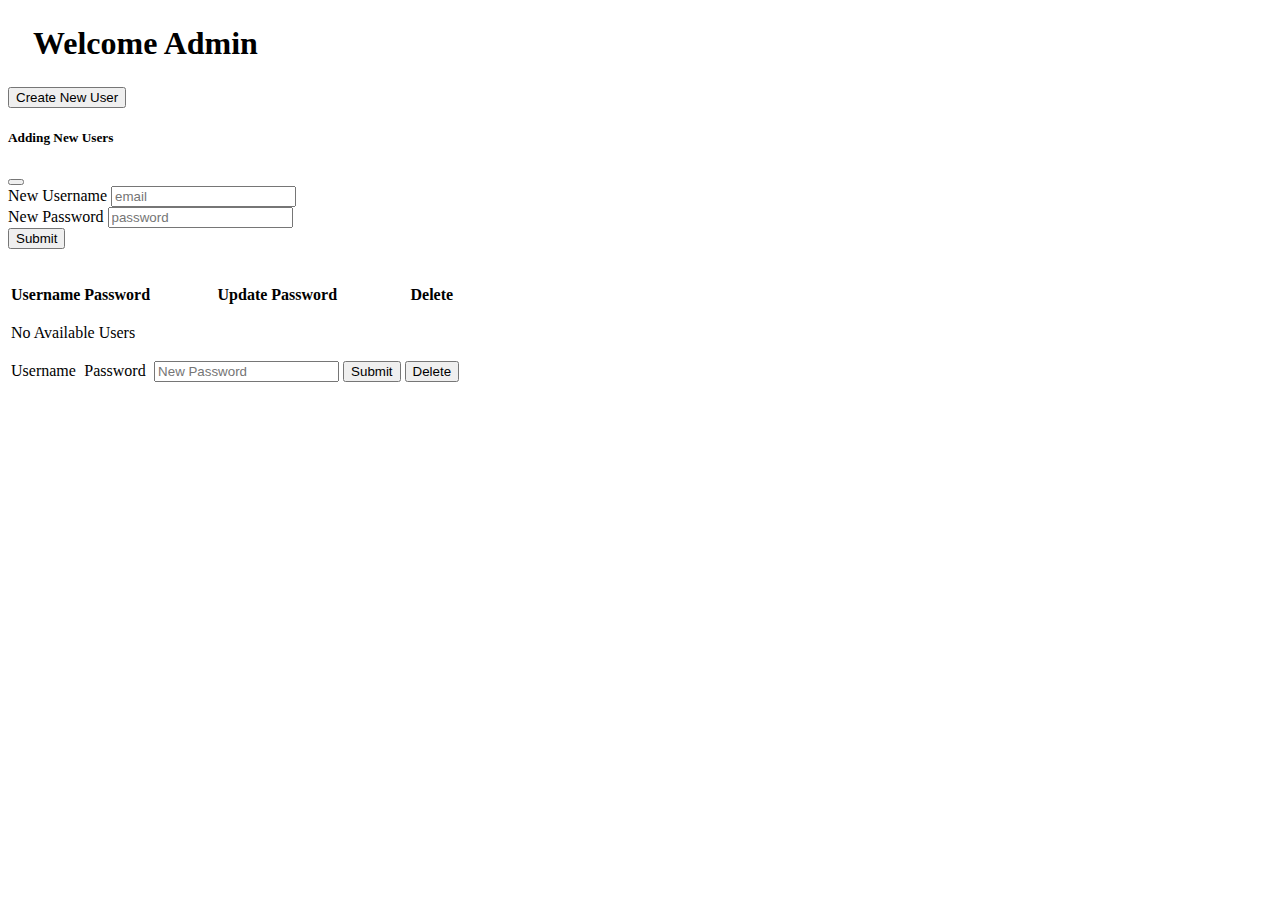
==== src/main/resources/templates/admin.html @ aff7c5d5 "updating admin page with logic and some styling" ====
<!DOCTYPE html>
<html xmlns:th="http://www.w3.org/1999/xhtml">
    <head>
        <meta charset = "ISO-8859-1" />
        <link href = "css/styles.css" rel = "stylesheet"/>
        <meta name="viewport" content="width=device-width, initial-scale=1">
        <!-- CSS only -->
        <link href="https://cdn.jsdelivr.net/npm/bootstrap@5.1.1/dist/css/bootstrap.min.css" rel="stylesheet" integrity="sha384-F3w7mX95PdgyTmZZMECAngseQB83DfGTowi0iMjiWaeVhAn4FJkqJByhZMI3AhiU" crossorigin="anonymous">
        <!-- JavaScript Bundle with Popper -->
        <script src="https://cdn.jsdelivr.net/npm/bootstrap@5.1.1/dist/js/bootstrap.bundle.min.js" integrity="sha384-/bQdsTh/da6pkI1MST/rWKFNjaCP5gBSY4sEBT38Q/9RBh9AH40zEOg7Hlq2THRZ" crossorigin="anonymous"></script>

        <title>LaundryList Home</title>
    </head>
    <!-- CSS only -->
    <link href="https://cdn.jsdelivr.net/npm/bootstrap@5.1.1/dist/css/bootstrap.min.css" rel="stylesheet" integrity="sha384-F3w7mX95PdgyTmZZMECAngseQB83DfGTowi0iMjiWaeVhAn4FJkqJByhZMI3AhiU" crossorigin="anonymous">
    <!-- JavaScript Bundle with Popper -->
    <script src="https://cdn.jsdelivr.net/npm/bootstrap@5.1.1/dist/js/bootstrap.bundle.min.js" integrity="sha384-/bQdsTh/da6pkI1MST/rWKFNjaCP5gBSY4sEBT38Q/9RBh9AH40zEOg7Hlq2THRZ" crossorigin="anonymous"></script>

    <title>LaundryList Admin</title>
    </head>

    <body>
        <div class="">
            <h1 style="margin:25px" class="text-center">Welcome Admin</h1>
        </div>
        <div class="container mt-5">
            <div class="text-center">
                <button type="button" class="btn btn-primary" data-bs-toggle="modal" data-bs-target="#myModal">Create New User</button>
            </div>
            <div class="modal" id="myModal">
                <div class="modal-dialog">
                    <div class="modal-content">
                        <div class="modal-header">
                            <h5 class="modal-title">Adding New Users</h5>
                            <button type="button" class="btn-close" data-bs-dismiss="modal"></button>
                        </div>
                        <div class="modal-body">
                            <form th:action="@{/users}" th:method="put">
                                <div class="mb-3">
                                    <label class="form-label required">New Username</label>
                                    <input name="username" type="email" class="form-control" placeholder="email" required>
                                </div>
                                <div class="mb-3">
                                    <label class="form-label required">New Password</label>
                                    <input name="password" type="password" class="form-control" placeholder="password" required>
                                </div>
                                <div class="modal-footer">
                                    <button type="submit" class="btn btn-primary">Submit</button>
                                </div>
                            </form>
                        </div>
                    </div>
                </div>
            </div>
        </div>
        <br>
        <div class="d-flex flex-wrap flex-row-reverse justify-content-center">
            <table class="table table-hover ">
                <thead>
                <tr>
                    <th scope="col"> <span class="text-center"><p>Username</p></span> </th>
                    <th scope="col"> <span class="text-center"><p>Password</p></span> </th>
                    <th scope="col"> <span class="text-center"><p>Update Password</p></span> </th>
                    <th scope="col"> <span class="text-center"><p>Delete</p></span> </th>
                </tr>
                </thead>
                <tbody>
                <tr scope="row" th:if="${listUsers.empty}">
                    <td colspan="2"> No Available Users </td>
                </tr>
                <tr th:each="user : ${listUsers}">
                    <td><span class="text-center"> <p th:text="${user.username}">Username </p></span></td>
                    <td><span class="text-center"> <p th:text="${user.password}">Password </p></span></td>
                    <td><span class="text-center">
                            <form th:action="@{/users(username=${user.username})}" th:method="patch" class="form-inline">
                                <input name="password" type="password" placeholder="New Password">
                                <button type="submit" class="btn btn-primary mb-1 ml-1 mr-1">Submit</button>
                            </form>
                        </span>
                    </td>
                    <td>
                        <span class="text-center">
                            <form th:action="@{/users(username=${user.username})}" th:method="delete">
                                <button type="submit" class="btn btn-danger" value="delete">Delete</button>
                            </form>
                        </span>
                    </td>
                </tr>
                </tbody>
            </table>
        </div>
    </body>
</html>
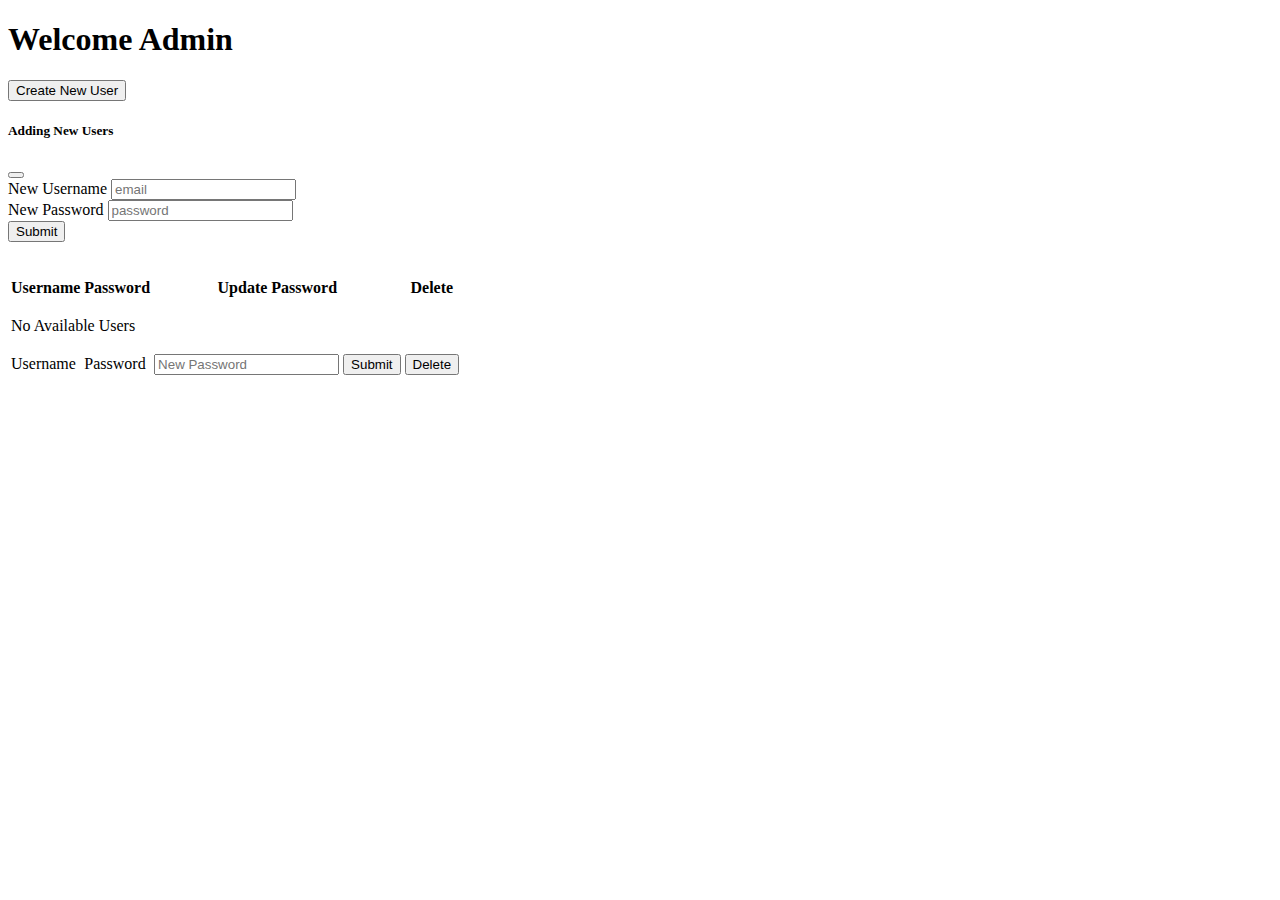
==== commit 992e748a: "styling changes for all pages" ====
--- a/src/main/resources/templates/admin.html
+++ b/src/main/resources/templates/admin.html
@@ -20,8 +20,8 @@
     </head>
 
     <body>
-        <div class="">
-            <h1 style="margin:25px" class="text-center">Welcome Admin</h1>
+        <div class="mt-4">
+            <h1 class="text-center">Welcome Admin</h1>
         </div>
         <div class="container mt-5">
             <div class="text-center">
@@ -55,7 +55,7 @@
         </div>
         <br>
         <div class="d-flex flex-wrap flex-row-reverse justify-content-center">
-            <table class="table table-hover ">
+            <table class="table table-hover">
                 <thead>
                 <tr>
                     <th scope="col"> <span class="text-center"><p>Username</p></span> </th>
@@ -80,8 +80,11 @@
                     </td>
                     <td>
                         <span class="text-center">
+                            <!-- an delete button link -->
                             <form th:action="@{/users(username=${user.username})}" th:method="delete">
-                                <button type="submit" class="btn btn-danger" value="delete">Delete</button>
+                                <button type="submit" class="btn btn-danger btn-sm py-1" th:data-confirm-delete="|Are you sure you want to delete this user ${user.username}?|" onclick="if (!confirm(this.getAttribute('data-confirm-delete'))) return false">
+                                  Delete
+                                </button>
                             </form>
                         </span>
                     </td>
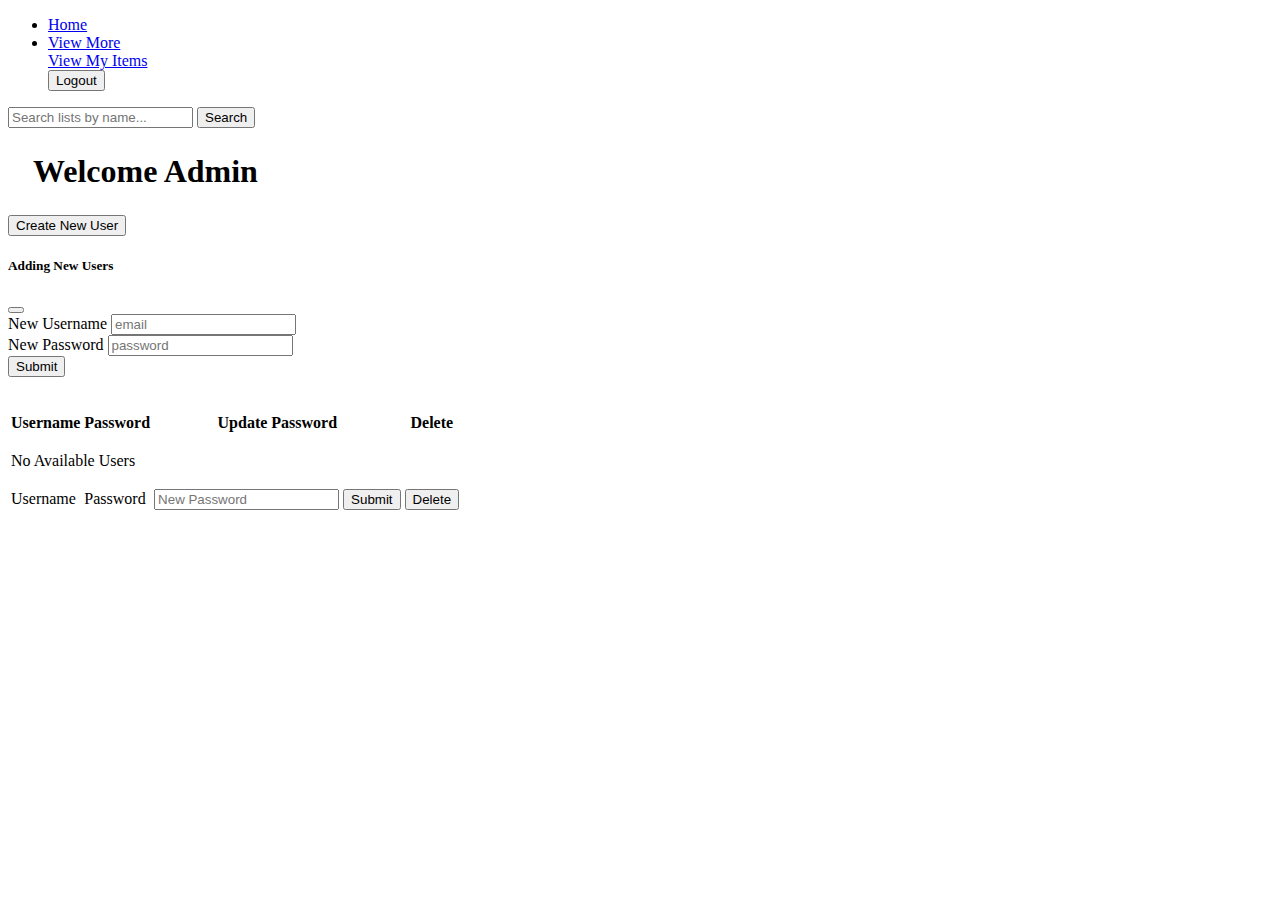
==== commit 557179eb: "added navbar to admin" ====
--- a/src/main/resources/templates/admin.html
+++ b/src/main/resources/templates/admin.html
@@ -17,11 +17,37 @@
     <script src="https://cdn.jsdelivr.net/npm/bootstrap@5.1.1/dist/js/bootstrap.bundle.min.js" integrity="sha384-/bQdsTh/da6pkI1MST/rWKFNjaCP5gBSY4sEBT38Q/9RBh9AH40zEOg7Hlq2THRZ" crossorigin="anonymous"></script>
 
     <title>LaundryList Admin</title>
+    <nav class="navbar sticky-top navbar-dark bg-dark navbar-expand-lg">
+        <ul class="navbar-nav">
+            <li class="nav-item active">
+                <a class="nav-link" href="/">Home</a>
+            </li>
+            <li class="nav-item dropdown">
+                <a class="nav-link dropdown-toggle" href="#" id="navbarDropdown" role="button" data-bs-toggle="dropdown" aria-haspopup="true">
+                    View More
+                </a>
+                <div class="dropdown-menu" aria-labelledby="navbarDropdown">
+                    <a class="dropdown-item" href="/myitems">View My Items</a>
+                    <form method="post" action="/logout">
+                        <div>
+                            <button type="submit" class="dropdown-item">Logout</button>
+                        </div>
+                    </form>
+                </div>
+            </li>
+        </ul>
+        <form class="form-inline ms-auto"  action="/wishlist?=(list=${listToSearch})">
+            <div class="input-group">
+                <input class="form-control mr-sm-2" name="listToSearch" type="search" placeholder="Search lists by name..." aria-label="Search">
+                <button class="btn btn-outline-primary my-2 my-sm-0" type="submit">Search</button>
+            </div>
+        </form>
+    </nav>
     </head>
 
     <body>
-        <div class="mt-4">
-            <h1 class="text-center">Welcome Admin</h1>
+        <div class="">
+            <h1 style="margin:25px" class="text-center">Welcome Admin</h1>
         </div>
         <div class="container mt-5">
             <div class="text-center">
@@ -55,7 +81,7 @@
         </div>
         <br>
         <div class="d-flex flex-wrap flex-row-reverse justify-content-center">
-            <table class="table table-hover">
+            <table class="table table-hover ">
                 <thead>
                 <tr>
                     <th scope="col"> <span class="text-center"><p>Username</p></span> </th>
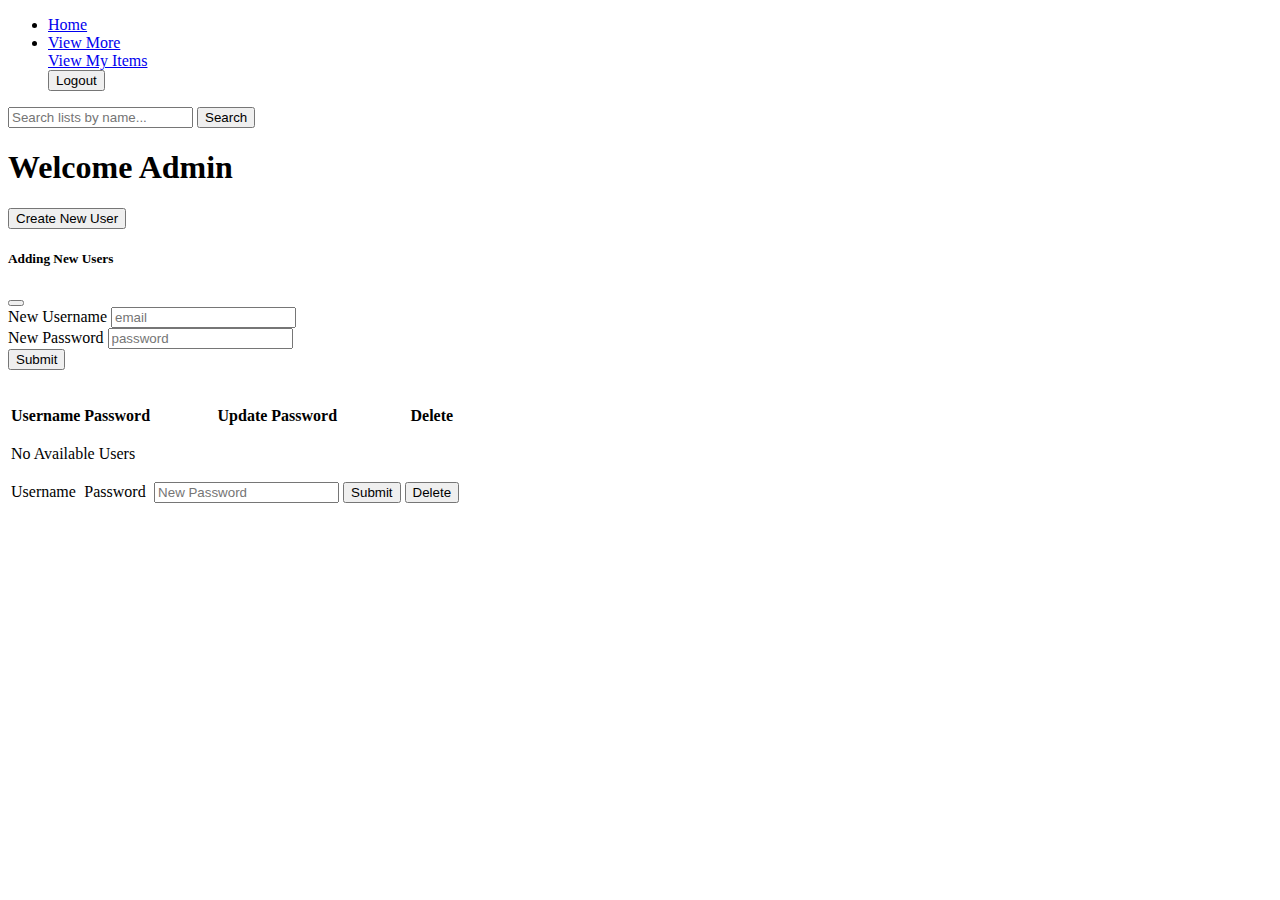
==== commit a3bae248: "Merge branch 'master' of https://github.com/roberthuskins/cst_438_project_2 into guillermo/Navbar" ====
--- a/src/main/resources/templates/admin.html
+++ b/src/main/resources/templates/admin.html
@@ -46,8 +46,8 @@
     </head>
 
     <body>
-        <div class="">
-            <h1 style="margin:25px" class="text-center">Welcome Admin</h1>
+        <div class="mt-4">
+            <h1 class="text-center">Welcome Admin</h1>
         </div>
         <div class="container mt-5">
             <div class="text-center">
@@ -81,7 +81,7 @@
         </div>
         <br>
         <div class="d-flex flex-wrap flex-row-reverse justify-content-center">
-            <table class="table table-hover ">
+            <table class="table table-hover">
                 <thead>
                 <tr>
                     <th scope="col"> <span class="text-center"><p>Username</p></span> </th>
